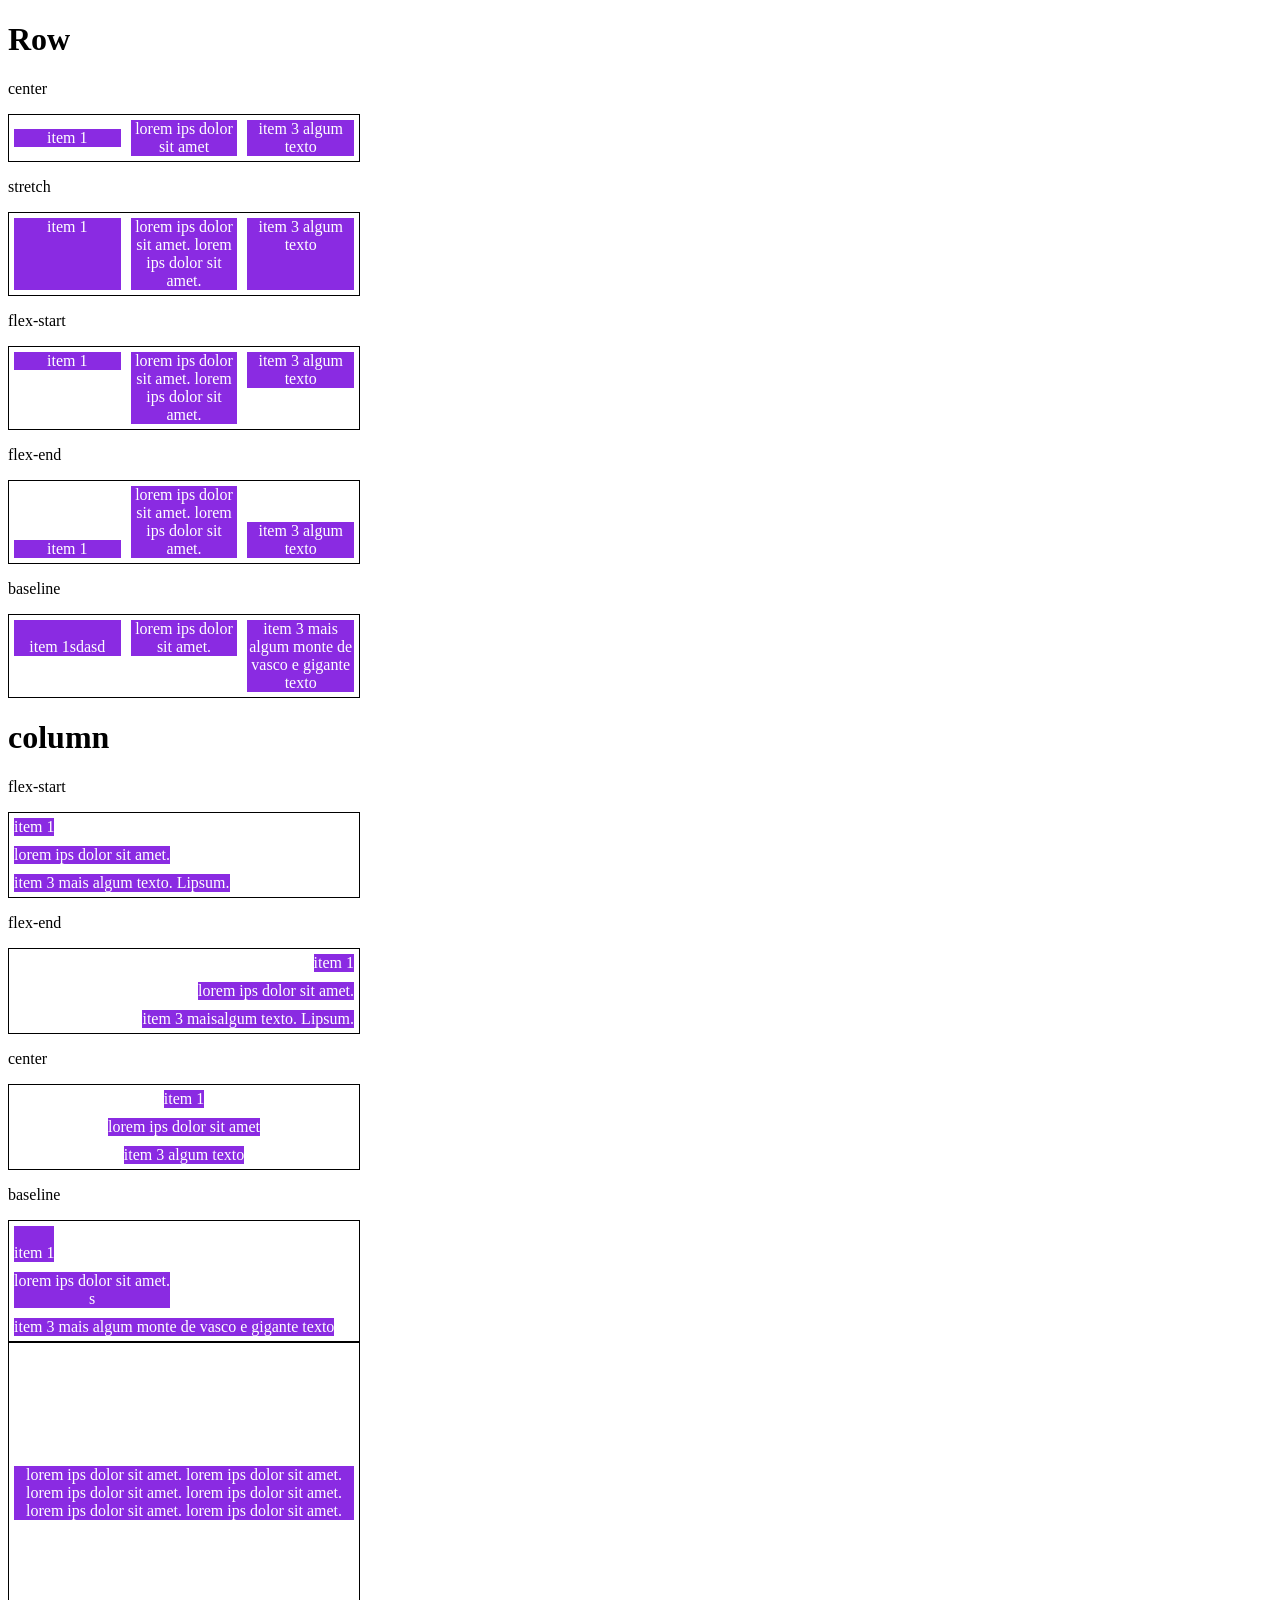
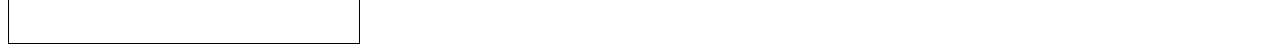
==== bootcamp-spread-fullstack/aula-flex/5-flexbox-alignitems.html @ b2566d1a "5 aula alignitens" ====
<!DOCTYPE html>
<html lang="en">
<head>
    <meta charset="UTF-8">
    <meta http-equiv="X-UA-Compatible" content="IE=edge">
    <meta name="viewport" content="width=device-width, initial-scale=1.0">
    <title>Fundamentos - align items</title>
    <style>
        .container{
            max-width: 350px;
            border: 1px solid black;
            display: flex;
        }

        .item{
            background-color: blueviolet;
            margin: 5px;
            color: white;
            text-align: center;
            flex: 1;
        }

        .flex{
            flex: 1;
        }

        .center{
            align-items: center;
        }

        .stretch{
            align-items: stretch;
        }

        .start{
            align-items: flex-start;
        }

        .end{
            align-items: flex-end;
        }

        .baseline{
            align-items: baseline;
        }

        .column{
            flex-direction: column;
        }

        .central{
            height: 300px;
            justify-content: center;
        }

    </style>
</head>
<body>
    <h1>Row</h1>
    <p>center</p>
    <section class="container center">
        <div class="item">item 1</div>
        <div class="item">lorem ips dolor sit amet</div>
        <div class="item">item 3 algum texto</div>
    </section>

    <!-- todos elementos crescem de forma igual -->
    <p>stretch</p> 
    <section class="container stretch">
        <div class="item">item 1</div>
        <div class="item">lorem ips dolor sit amet. lorem ips dolor sit amet.</div>
        <div class="item">item 3 algum texto</div>
    </section>
    <!-- todos elementos ao topo -->
    <p>flex-start</p> 
    <section class="container start">
        <div class="item">item 1</div>
        <div class="item">lorem ips dolor sit amet. lorem ips dolor sit amet.</div>
        <div class="item">item 3 algum texto</div>
    </section>
    <!-- todos elementos ao fundo -->
    <p>flex-end</p> 
    <section class="container end">
        <div class="item">item 1</div>
        <div class="item">lorem ips dolor sit amet. lorem ips dolor sit amet.</div>
        <div class="item">item 3 algum texto</div>
    </section>
    <!-- todos elementos alinhados na linha de base do eixo cruzado -->
    <p>baseline</p> 
    <section class="container baseline">
        <div class="item"><br>item 1sdasd</div>
        <div class="item">lorem ips dolor sit amet. </div>
        <div class="item">item 3 mais algum monte de vasco e gigante texto</div>
    </section>

    <h1>column</h1>
    <p>flex-start</p> 
    <section class="container start column">
        <div class="item">item 1</div>
        <div class="item">lorem ips dolor sit amet.</div>
        <div class="item">item 3 mais algum texto. Lipsum.</div>
    </section>
    <!-- todos elementos ao fundo -->
    <p>flex-end</p> 
    <section class="container end column">
        <div class="item">item 1</div>
        <div class="item">lorem ips dolor sit amet.</div>
        <div class="item">item 3 maisalgum texto. Lipsum.</div>
    </section>

    <p>center</p>
    <section class="container center column">
        <div class="item">item 1</div>
        <div class="item">lorem ips dolor sit amet</div>
        <div class="item">item 3 algum texto</div>
    </section>

    <p>baseline</p> 
    <section class="container baseline column">
        <div class="item"><br>item 1</div>
        <div class="item">lorem ips dolor sit amet. <br> s</div>
        <div class="item">item 3 mais algum monte de vasco e gigante texto</div>
    </section>

    <section class="container central center">
        <div class="item">lorem ips dolor sit amet.
            lorem ips dolor sit amet.
            lorem ips dolor sit amet.
            lorem ips dolor sit amet.
            lorem ips dolor sit amet.
            lorem ips dolor sit amet.</div>
    </section>

</body>
</html>
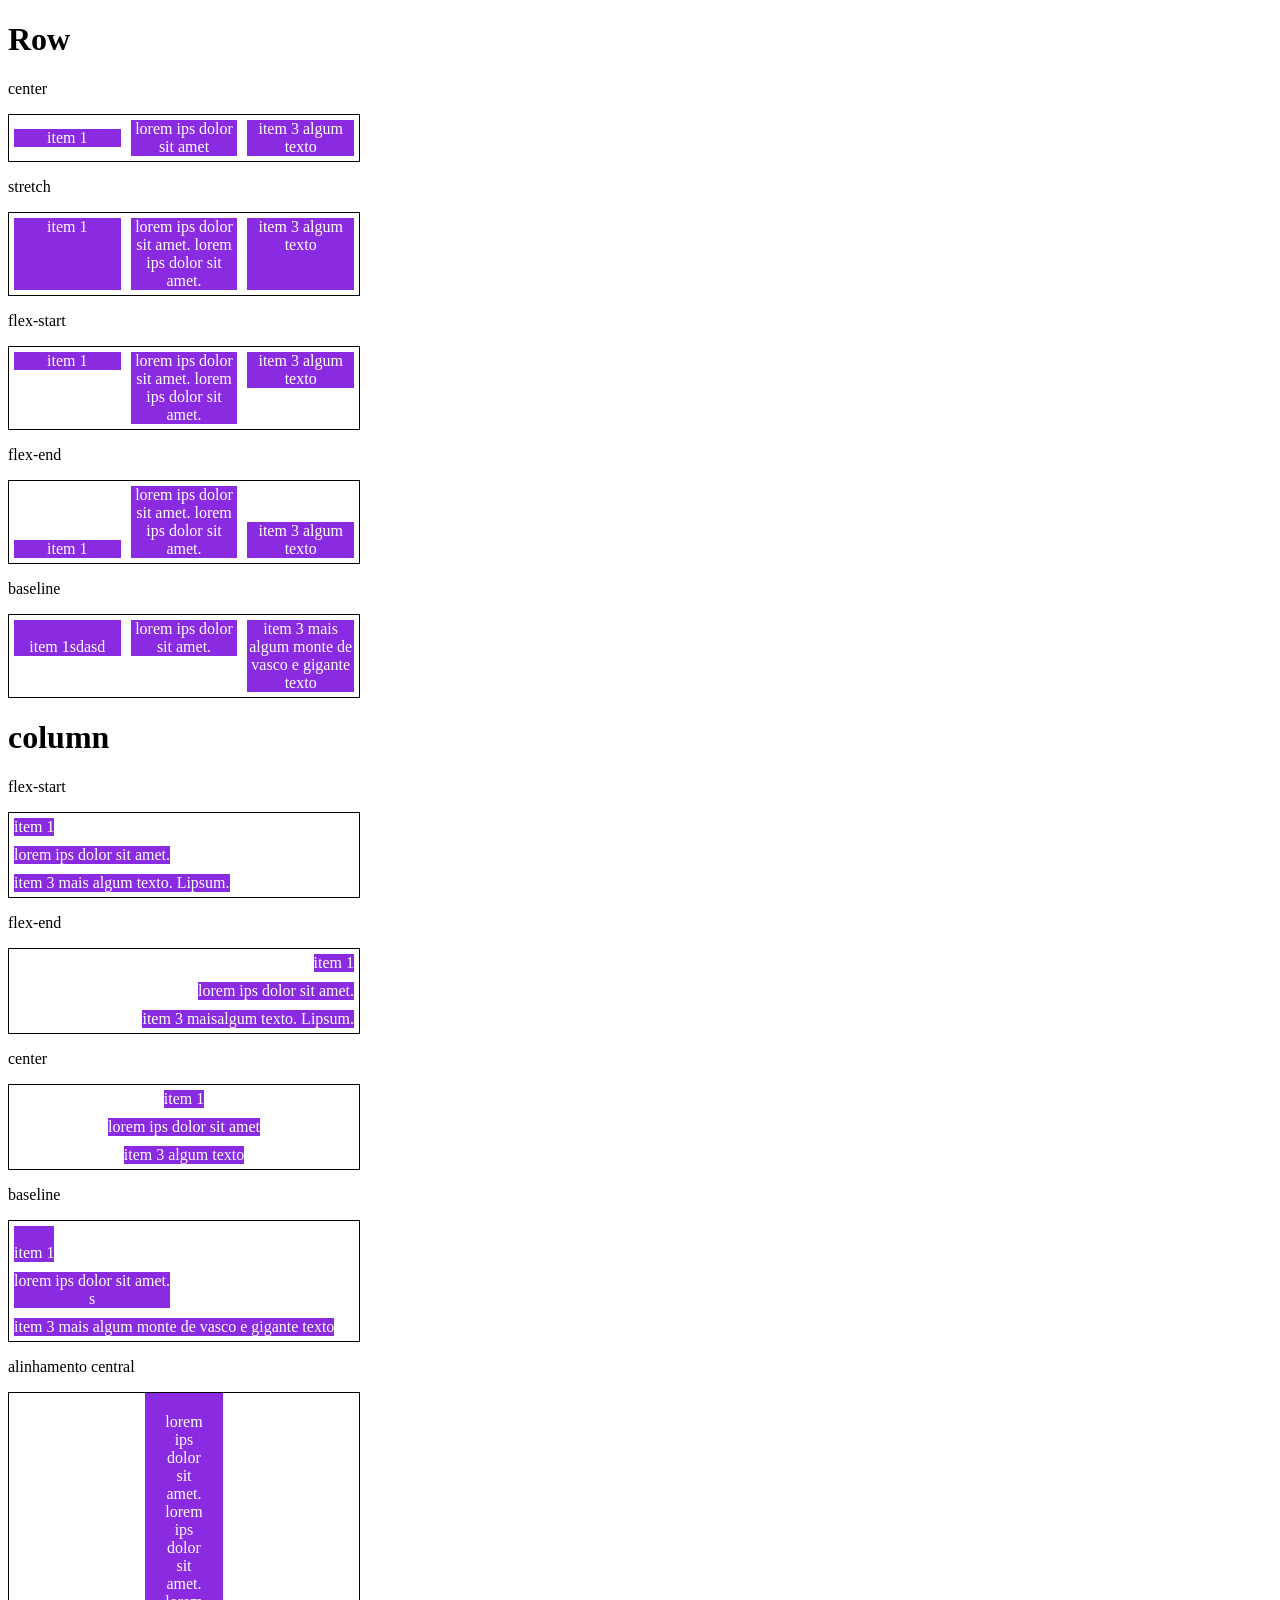
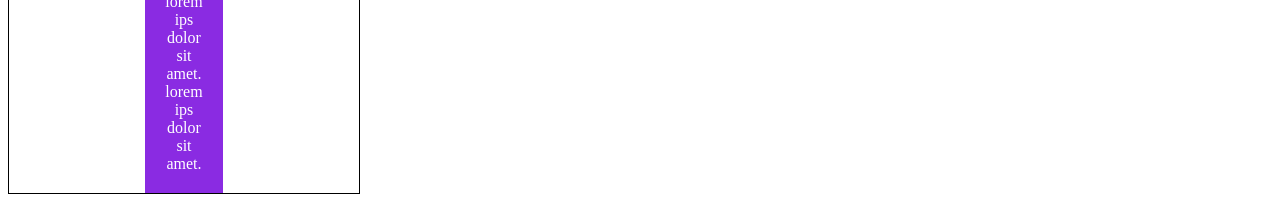
==== commit 19cbe3e2: "6 aula align content" ====
--- a/bootcamp-spread-fullstack/aula-flex/5-flexbox-alignitems.html
+++ b/bootcamp-spread-fullstack/aula-flex/5-flexbox-alignitems.html
@@ -49,8 +49,13 @@
         }
 
         .central{
-            height: 300px;
+            height: 400px;
             justify-content: center;
+        }
+
+        .central .item{
+            flex: 0;
+            padding: 20px;
         }
 
     </style>
@@ -122,10 +127,9 @@
         <div class="item">item 3 mais algum monte de vasco e gigante texto</div>
     </section>
 
+    <p>alinhamento central</p> 
     <section class="container central center">
         <div class="item">lorem ips dolor sit amet.
-            lorem ips dolor sit amet.
-            lorem ips dolor sit amet.
             lorem ips dolor sit amet.
             lorem ips dolor sit amet.
             lorem ips dolor sit amet.</div>
